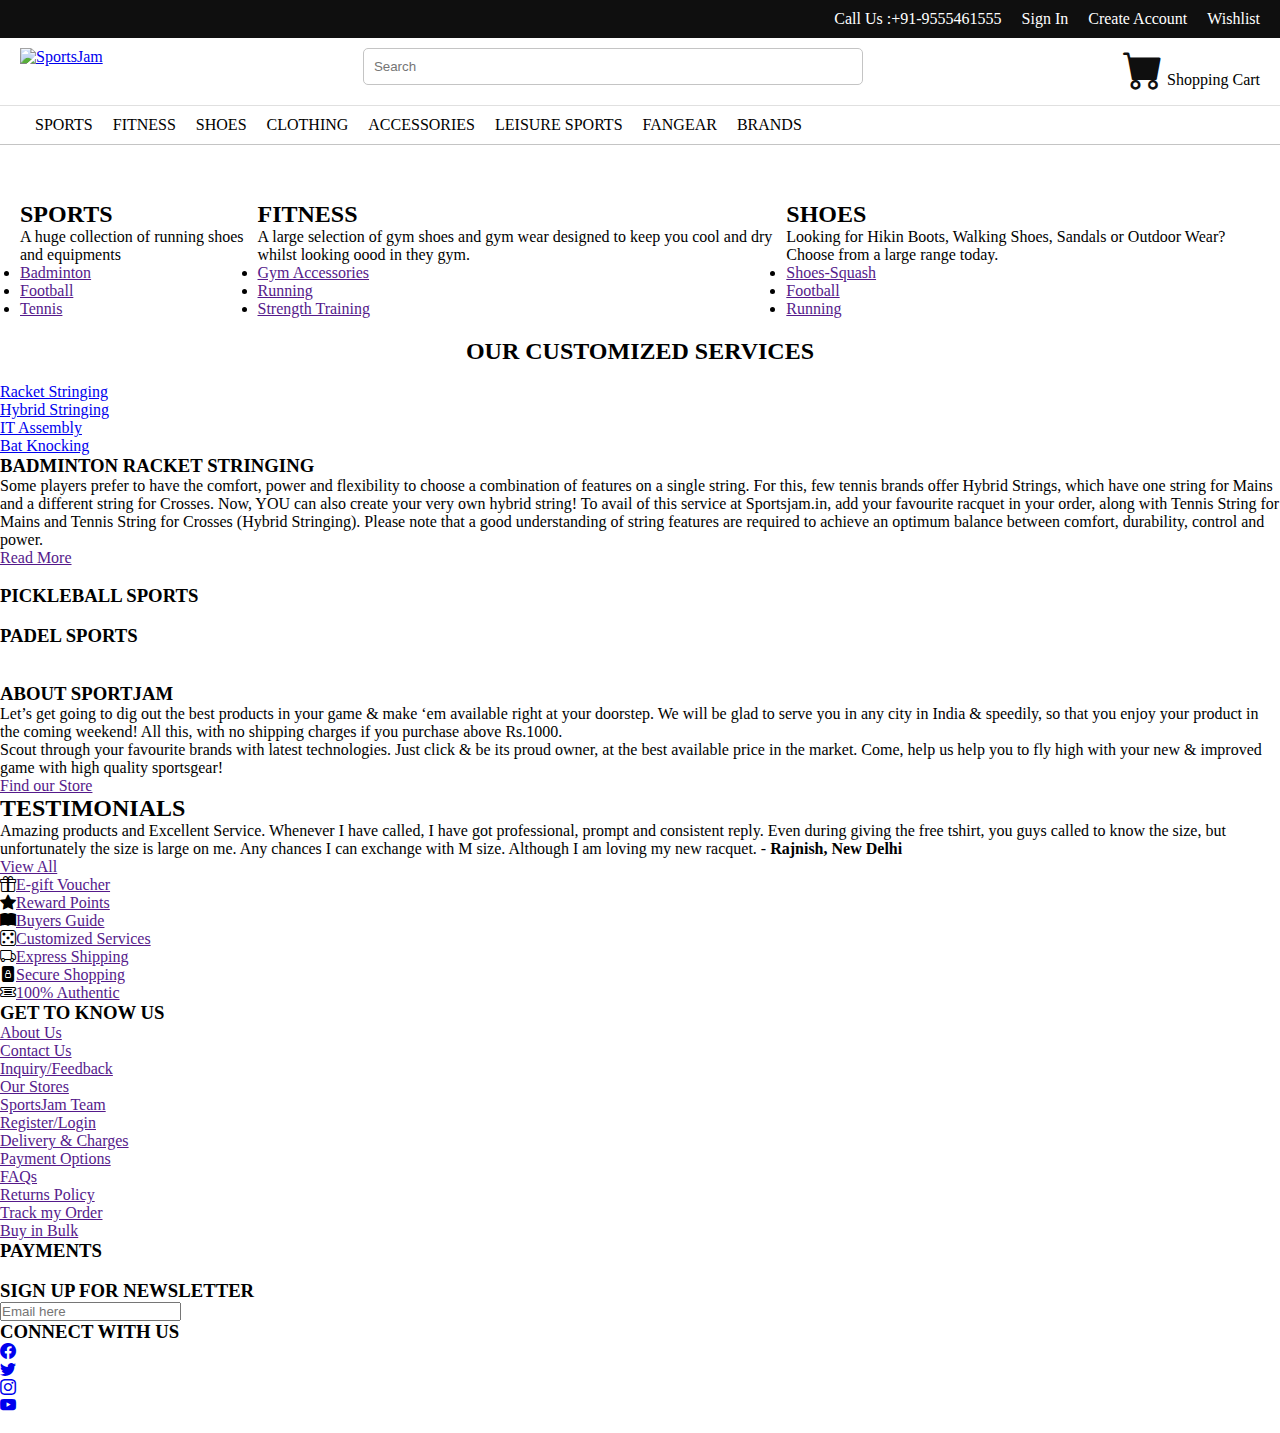
==== index.html @ 4e86ff25 "added basic homepage structure" ====
<!DOCTYPE html>
<html lang="en">
<head>
    <meta charset="UTF-8">
    <meta http-equiv="X-UA-Compatible" content="IE=edge">
    <meta name="viewport" content="width=device-width, initial-scale=1.0">
    <title>Buy Sports Goos Online in India | Sports and Fitness Equipment Store</title>
    <link rel="stylesheet" href="https://cdn.jsdelivr.net/npm/bootstrap-icons@1.10.2/font/bootstrap-icons.css">
    <link rel="stylesheet" href="styles/homepage.css">
    <script src="scripts/homepage.js" defer></script>
</head>
<body>
    <header>
        <div>
            <ul>
                <li><a href="">Call Us :+91-9555461555</a></li>
                <li><a href="">Sign In</a></li>
                <li><a href="">Create Account</a></li>
                <li><a href="">Wishlist</a></li>
            </ul>
        </div>
        <div>
            <div id="logo"><a href="/"><img src="https://storage.sg.content-cdn.io/in-resources/b368029c-a4dd-448a-a888-58348cb1b144/Images/userimages/logo.jpg" alt="SportsJam"></a></div>
            <div id="search-container">
                <input type="search" name="search" id="search" placeholder="Search">
            </div>
            <div id="shopping-cart">
                <i class="bi bi-cart-fill"></i> Shopping Cart
            </div>
        </div>
        <div>
            <nav>
                <ul>
                    <li><a href="">Sports</a></li>
                    <li><a href="">Fitness</a></li>
                    <li><a href="">Shoes</a></li>
                    <li><a href="">Clothing</a></li>
                    <li><a href="">Accessories</a></li>
                    <li><a href="">Leisure Sports</a></li>
                    <li><a href="">Fangear</a></li>
                    <li><a href="">Brands</a></li>
                </ul>
            </nav>
        </div>
    </header>
    <section id="hero">
        <div id="banner">
            <img src="https://storage.sg.content-cdn.io/in-resources/b368029c-a4dd-448a-a888-58348cb1b144/Images/userimages/PARAFA2023.jpg" alt="">
        </div>
    </section>
    <section id="categories">
        <div>
            <img src="https://storage.sg.content-cdn.io/in-resources/b368029c-a4dd-448a-a888-58348cb1b144/Images/userimages/callout_img1.jpg" alt="">
            <div>
                <h2>Sports</h2>
                <p>A huge collection of running shoes and equipments</p>
                <ul>
                    <li><a href="">Badminton</a></li>
                    <li><a href="">Football</a></li>
                    <li><a href="">Tennis</a></li>
                </ul>
            </div>
        </div>
        <div>
            <img src="https://storage.sg.content-cdn.io/in-resources/b368029c-a4dd-448a-a888-58348cb1b144/Images/userimages/callout_img2.jpg" alt="">
            <div>
                <h2>Fitness</h2>
                <p>A large selection of gym shoes and gym wear designed to keep you cool and dry whilst looking oood in they gym.</p>
                <ul>
                    <li><a href="">Gym Accessories</a></li>
                    <li><a href="">Running</a></li>
                    <li><a href="">Strength Training</a></li>
                </ul>
            </div>
        </div>
        <div>
            <img src="https://storage.sg.content-cdn.io/in-resources/b368029c-a4dd-448a-a888-58348cb1b144/Images/userimages/callout_img3.jpg" alt="">
            <div>
                <h2>Shoes</h2>
                <p>Looking for Hikin Boots, Walking Shoes, Sandals or Outdoor Wear? Choose from a large range today.</p>
                <ul>
                    <li><a href="">Shoes-Squash</a></li>
                    <li><a href="">Football</a></li>
                    <li><a href="">Running</a></li>
                </ul>
            </div>
        </div>
    </section>
    <section id="services">
        <h2>Our Customized Services</h2>
        <div id="service-menu">
            <img src="https://storage.sg.content-cdn.io/in-resources/b368029c-a4dd-448a-a888-58348cb1b144/Images/userimages/bslide1.jpg" alt="">
            <div id="service-menu-items">
                <ul>
                    <li><a href="#" class="service-menu-item">Racket Stringing</a></li>
                    <li><a href="#" class="service-menu-item">Hybrid Stringing</a></li>
                    <li><a href="#" class="service-menu-item">IT Assembly</a></li>
                    <li><a href="#" class="service-menu-item">Bat Knocking</a></li>
                </ul>
            </div>
        </div>
        <div id="service-description">
            <h3>Badminton Racket Stringing</h3>
            <div>Some players prefer to have the comfort, power and flexibility to choose a combination of features on a single string. For this, few tennis brands offer Hybrid Strings, which have one string for Mains and a different string for Crosses. Now, YOU can also create your very own hybrid string!

                To avail of this service at Sportsjam.in, add your favourite racquet in your order, along with Tennis String for Mains and Tennis String for Crosses (Hybrid Stringing). Please note that a good understanding of string features are required to achieve an optimum balance between comfort, durability, control and power.</div>
            <a href="">Read More</a>
        </div>
    </section>
    <section id="new_categories">
        <div>
            <a href="https://www.sportsjam.in/Buy-Sports-Pickleball"><img src="https://storage.sg.content-cdn.io/in-resources/b368029c-a4dd-448a-a888-58348cb1b144/Images/userimages/PICKLEBALL1.jpg" alt=""></a>
            <h3>PICKLEBALL SPORTS</h3>
        </div>
        <div>
            <a href="https://www.sportsjam.in/Buy-Sports-Padel"><img src="https://storage.sg.content-cdn.io/in-resources/b368029c-a4dd-448a-a888-58348cb1b144/Images/userimages/PADEL1.jpg" alt=""></a>
            <h3>PADEL SPORTS</h3>
        </div>
    </section>
    <section id="shoes">
        <div id="banner">
            <a href="https://www.sportsjam.in/tennis-shoes-online-babolat-asics-yonex-store?Rfs=brandZZBB2045"><img src="https://storage.sg.content-cdn.io/in-resources/b368029c-a4dd-448a-a888-58348cb1b144/Images/userimages/Yonex-Shoe-July22.jpg" alt=""></a>
        </div>
        <div id="brands"></div>
    </section>
    <section id="about">
        <img src="https://storage.sg.content-cdn.io/in-resources/b368029c-a4dd-448a-a888-58348cb1b144/Images/userimages/bta-store.jpg" alt="">
        <div>
            <h3>About SportJam</h3>
            <p>Let’s get going to dig out the best products in your game & make ‘em available right at your doorstep. We will be glad to serve you in any city in India & speedily, so that you enjoy your product in the coming weekend! All this, with no shipping charges if you purchase above Rs.1000.</p>
            <p>Scout through your favourite brands with latest technologies. Just click & be its proud owner, at the best available price in the market. Come, help us help you to fly high with your new & improved game with high quality sportsgear!</p>

            <a href="">Find our Store</a>
        </div>
    </section>
    <section id="testimonials">
        <h2>Testimonials</h2>
        <p>Amazing products and Excellent Service. Whenever I have called, I have got professional, prompt and consistent reply. Even during giving the free tshirt, you guys called to know the size, but unfortunately the size is large on me. Any chances I can exchange with M size. Although I am loving my new racquet. - <strong>Rajnish, New Delhi</strong> </p>
        <a href="">View All</a>
    </section>
    <footer>
        <div>
            <ul>
                <li><i class="bi bi-gift"></i><a href="">E-gift Voucher</a></li>
                <li><i class="bi bi-star-fill"></i><a href="">Reward Points</a></li>
                <li><i class="bi bi-book-fill"></i><a href="">Buyers Guide</a></li>
                <li><i class="bi bi-dice-5"></i><a href="">Customized Services</a></li>
                <li><i class="bi bi-truck"></i><a href="">Express Shipping</a></li>
                <li><i class="bi bi-file-lock-fill"></i><a href="">Secure Shopping</a></li>
                <li><i class="bi bi-ticket-detailed"></i><a href="">100% Authentic</a></li>
            </ul>
        </div>
        <div>
            <div>
                <h3>Get to Know Us</h3>
                <ul>
                    <li><a href="">About Us</a></li>
                    <li><a href="">Contact Us</a></li>
                    <li><a href="">Inquiry/Feedback</a></li>
                    <li><a href="">Our Stores</a></li>
                    <li><a href="">SportsJam Team</a></li>
                </ul>
            </div>
            <div>
                <h3></h3>
                <ul>
                    <li><a href="">Register/Login</a></li>
                    <li><a href="">Delivery & Charges</a></li>
                    <li><a href="">Payment Options</a></li>
                    <li><a href="">FAQs</a></li>
                    <li><a href="">Returns Policy</a></li>
                    <li><a href="">Track my Order</a></li>
                    <li><a href="">Buy in Bulk</a></li>
                </ul>
            </div>
            <div>
                <h3>Payments</h3>
                <img src="https://storage.sg.content-cdn.io/in-resources/b368029c-a4dd-448a-a888-58348cb1b144/Images/userimages/Payments.png" alt="">
            </div>
            <div>
                <h3>Sign Up for Newsletter</h3>
                <input type="email" name="email" id="email" placeholder="Email here">
                <h3>Connect with Us</h3>
                <ul>
                    <li><a href="https://www.facebook.com/Sportsjam.in"><i class="bi bi-facebook"></i></a></li>
                    <li><a href="https://twitter.com/SportsJamIn"><i class="bi bi-twitter"></i></a></li>
                    <li><a href="https://www.instagram.com/sportsjam.in/"><i class="bi bi-instagram"></i></a></li>
                    <li><a href="https://www.youtube.com/channel/UC-eZWeqy5zPUea1ykX7PWAg"><i class="bi bi-youtube"></i></a></li>
                </ul>
                <img src="https://storage.sg.content-cdn.io/in-resources/b368029c-a4dd-448a-a888-58348cb1b144/Images/userimages/ssl.png" alt="">
            </div>
        </div>
    </footer>
</body>
</html>
---- styles/homepage.css ----
/* global */

*{
    margin: 0;
    padding: 0;
    box-sizing: border-box;
    content: "";
}

img {
    max-width: 100%;
}
h1,h2,h3 {
    text-transform: uppercase;
}
/* header top section */

header > div:nth-child(1) {
    background-color: #0f0f0f;
}

header > div:nth-child(1) > ul {
    display: flex;
    padding: 10px;
    justify-content: right;
}

header > div:nth-child(1) > ul > li {
    list-style: none;
    margin: 0 10px;
}

header > div:nth-child(1) > ul > li > a {
    color: #fff;
    text-decoration: none;
}

/* header middle section */

header > div:nth-child(2) {
    display: flex;
    justify-content: space-between;
    padding: 10px 20px;
}

#search {
    margin: 0 50px;
    width: 500px;
    padding: 10px;
    border-radius: 5px;
    border: 1px solid #c4c4c4;
}

#shopping-cart > i {
    font-size: 40px;
    color:#0f0f0f;
}

/* bottom part/navigation */

nav {
    border-top: 1px solid #e0e0e0;
    border-bottom: 1px solid #c4c4c4;
    height: fit-content;
}

nav > ul {
    display: flex;
    margin: 0 25px;
}

nav > ul > li {
    list-style: none;
    padding: 10px;
}

nav > ul > li > a {
    text-decoration: none;
    text-transform: uppercase;
    color: #000;
}

nav > ul > li:hover {
    background-color: #000;
    color: #fff;
}

nav > ul > li:hover > a {
    color: #fff;
}

/* categories section */

#categories {
    display: flex;
    padding: 20px;
    justify-content: space-between;
}


/* services */
#services > h2 {
    text-align: center;
}
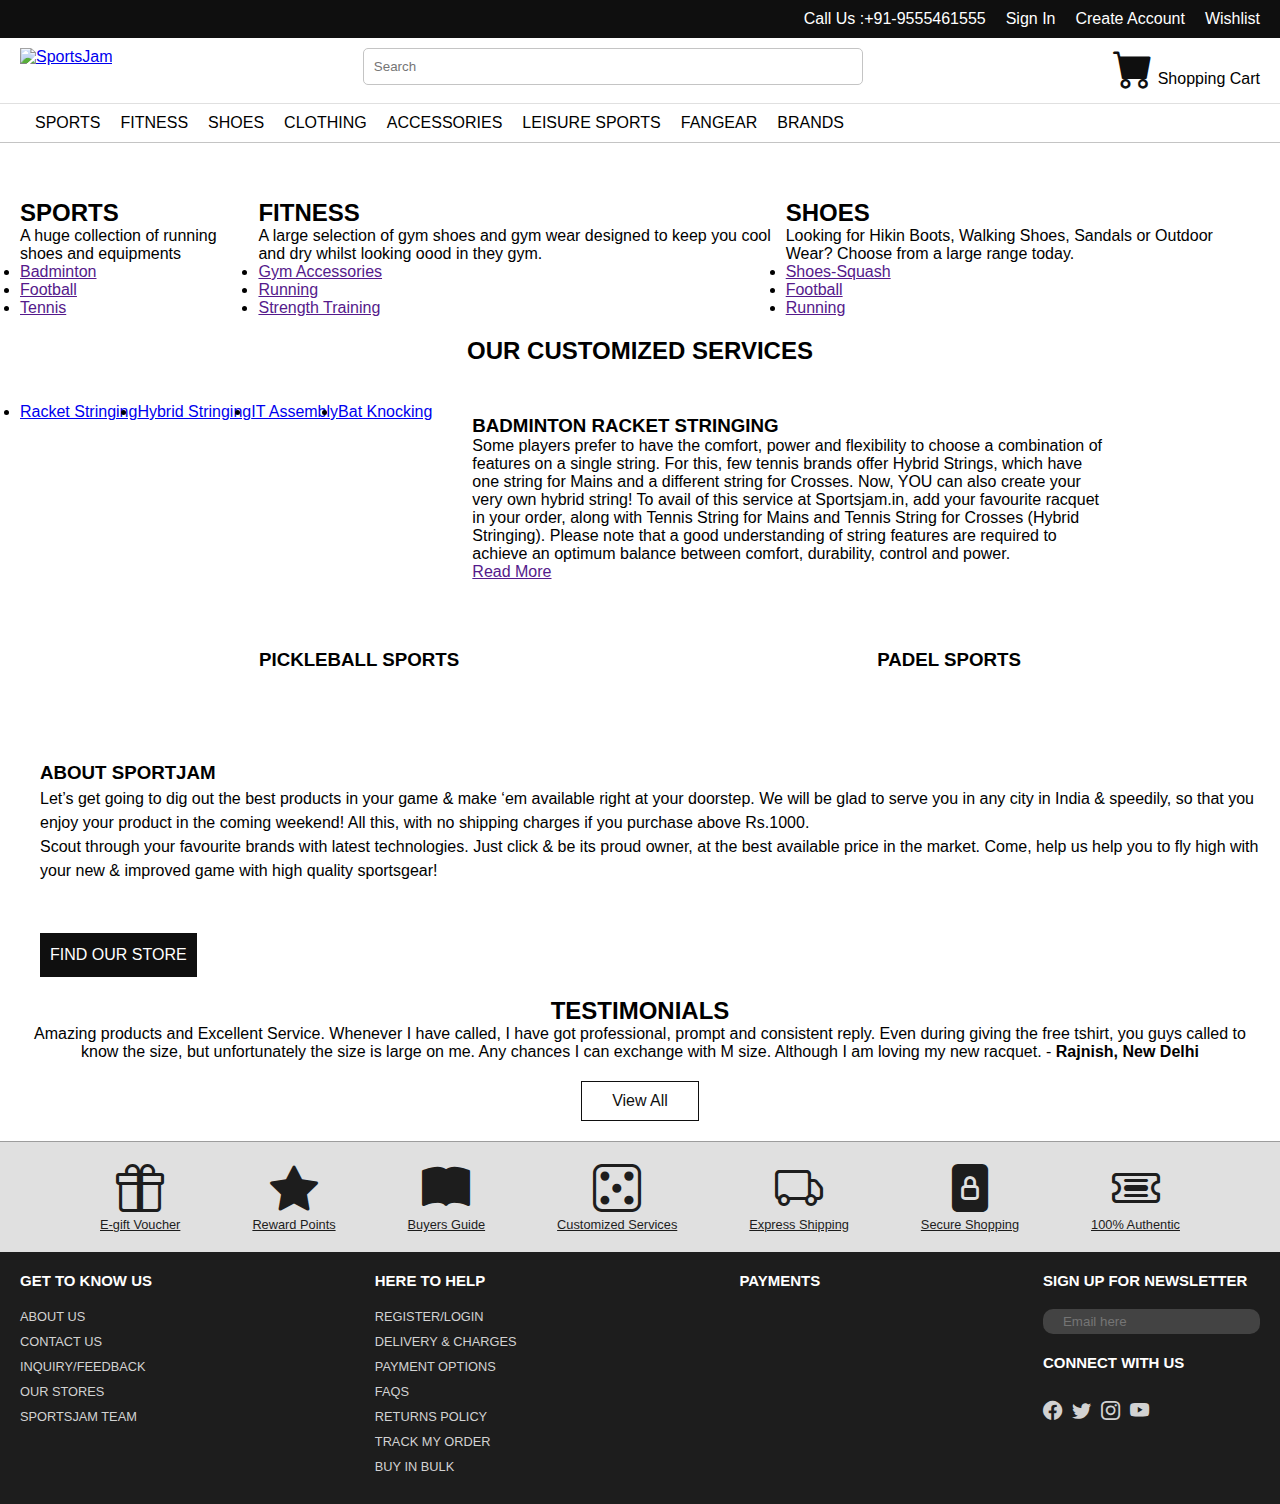
==== commit b1e0c204: "added the basic structure of the three page types" ====
--- a/index.html
+++ b/index.html
@@ -7,7 +7,7 @@
     <title>Buy Sports Goos Online in India | Sports and Fitness Equipment Store</title>
     <link rel="stylesheet" href="https://cdn.jsdelivr.net/npm/bootstrap-icons@1.10.2/font/bootstrap-icons.css">
     <link rel="stylesheet" href="styles/homepage.css">
-    <script src="scripts/homepage.js" defer></script>
+    <!-- <script src="scripts/homepage.js" defer></script> -->
 </head>
 <body>
     <header>
@@ -88,23 +88,25 @@
     </section>
     <section id="services">
         <h2>Our Customized Services</h2>
-        <div id="service-menu">
-            <img src="https://storage.sg.content-cdn.io/in-resources/b368029c-a4dd-448a-a888-58348cb1b144/Images/userimages/bslide1.jpg" alt="">
-            <div id="service-menu-items">
-                <ul>
-                    <li><a href="#" class="service-menu-item">Racket Stringing</a></li>
-                    <li><a href="#" class="service-menu-item">Hybrid Stringing</a></li>
-                    <li><a href="#" class="service-menu-item">IT Assembly</a></li>
-                    <li><a href="#" class="service-menu-item">Bat Knocking</a></li>
-                </ul>
+        <div>
+            <div id="service-menu">
+                <img src="https://storage.sg.content-cdn.io/in-resources/b368029c-a4dd-448a-a888-58348cb1b144/Images/userimages/bslide1.jpg" alt="">
+                <div id="service-menu-items">
+                    <ul>
+                        <li><a href="#" class="service-menu-item">Racket Stringing</a></li>
+                        <li><a href="#" class="service-menu-item">Hybrid Stringing</a></li>
+                        <li><a href="#" class="service-menu-item">IT Assembly</a></li>
+                        <li><a href="#" class="service-menu-item">Bat Knocking</a></li>
+                    </ul>
+                </div>
             </div>
-        </div>
-        <div id="service-description">
-            <h3>Badminton Racket Stringing</h3>
-            <div>Some players prefer to have the comfort, power and flexibility to choose a combination of features on a single string. For this, few tennis brands offer Hybrid Strings, which have one string for Mains and a different string for Crosses. Now, YOU can also create your very own hybrid string!
-
-                To avail of this service at Sportsjam.in, add your favourite racquet in your order, along with Tennis String for Mains and Tennis String for Crosses (Hybrid Stringing). Please note that a good understanding of string features are required to achieve an optimum balance between comfort, durability, control and power.</div>
-            <a href="">Read More</a>
+            <div id="service-description">
+                <h3>Badminton Racket Stringing</h3>
+                <div>Some players prefer to have the comfort, power and flexibility to choose a combination of features on a single string. For this, few tennis brands offer Hybrid Strings, which have one string for Mains and a different string for Crosses. Now, YOU can also create your very own hybrid string!
+    
+                    To avail of this service at Sportsjam.in, add your favourite racquet in your order, along with Tennis String for Mains and Tennis String for Crosses (Hybrid Stringing). Please note that a good understanding of string features are required to achieve an optimum balance between comfort, durability, control and power.</div>
+                <a href="">Read More</a>
+            </div>
         </div>
     </section>
     <section id="new_categories">
@@ -162,7 +164,7 @@
                 </ul>
             </div>
             <div>
-                <h3></h3>
+                <h3>Here to Help</h3>
                 <ul>
                     <li><a href="">Register/Login</a></li>
                     <li><a href="">Delivery & Charges</a></li>
@@ -191,5 +193,7 @@
             </div>
         </div>
     </footer>
+
+    <script src="js/menu.js"></script>
 </body>
 </html>--- a/styles/homepage.css
+++ b/styles/homepage.css
@@ -7,6 +7,10 @@
     content: "";
 }
 
+body {
+    font-family: sans-serif;
+}
+
 img {
     max-width: 100%;
 }
@@ -82,6 +86,7 @@
 
 nav > ul > li:hover {
     background-color: #000;
+    transition: 500ms ease-in-out;
     color: #fff;
 }
 
@@ -103,3 +108,140 @@
     text-align: center;
 }
 
+#services > div {
+    display: flex;
+    gap: 20px;
+}
+
+#service-menu {
+    margin: 20px;
+}
+
+#service-description {
+    width: 50%;
+    margin-top: 50px;
+}
+
+#service-menu-items > ul {
+    display: flex;
+}
+
+#new_categories {
+    display: flex;
+    justify-content: space-around;
+    text-align: center;
+    margin: 50px;
+}
+
+/* about section */
+
+#about {
+    display: flex;
+    margin: 20px;
+    justify-content: space-between;
+    gap: 20px;
+    line-height: 1.5;
+}
+
+#about > div > a {
+    text-decoration: none;
+    text-transform: uppercase;
+    color: #fff;
+    background-color: #0f0f0f;
+    padding: 10px;
+    margin-top: 50px;
+    display: block;
+    width: fit-content;
+}
+
+/* testimonial */
+
+#testimonials {
+    text-align: center;
+    margin: 20px;
+}
+
+#testimonials > a {
+    text-decoration: none;
+    border: 1px solid #0f0f0f;
+    color: #0f0f0f;
+    padding: 10px 30px;
+    display: block;
+    width: fit-content;
+    margin: 20px auto;
+}
+
+/* footer */
+
+footer {
+    font-size: 0.8rem;
+}
+
+footer > div > div > h3 {
+    margin-bottom: 20px;
+}
+
+footer > div:nth-child(1) {
+    padding: 20px 100px;
+    background-color: #e0e0e0;
+    border-top: 1px solid #9d9d9d;
+}
+
+footer > div:nth-child(1) > ul {
+    display: flex;
+    justify-content: space-between;
+}
+
+footer > div:nth-child(1) > ul > li {
+    list-style: none;
+}
+
+footer > div:nth-child(1) > ul > li > * {
+    display: block;
+    text-align: center;
+    color: #1d1d1d;
+}
+
+footer > div:nth-child(1) > ul > li > i {
+    font-size: 3rem;
+}
+
+footer > div:nth-child(2) {
+    background-color: #1d1d1d;
+    color: #fff;
+    display: flex;
+    justify-content: space-between;
+    padding: 20px;
+}
+
+footer > div:nth-child(2) > div > ul > li {
+    list-style: none;
+    margin: 10px 0;
+}
+
+footer > div:nth-child(2) > div > ul > li > a {
+    text-decoration: none;
+    text-transform: uppercase;
+    color: #d2d2d2;
+}
+
+footer > div:nth-child(2) > div:last-child > input {
+    padding: 5px 20px;
+    margin-bottom: 20px;
+    border-radius: 10px;
+    background-color: #434343;
+    border: transparent;
+    color: #fff;
+}
+
+footer > div:nth-child(2) > div:last-child > ul {
+    display: flex;
+}
+
+footer > div:nth-child(2) > div:last-child > ul > li {
+    margin-right: 10px;
+}
+
+footer > div:nth-child(2) > div:last-child > ul > li > a {
+    font-size: 1.2rem;
+}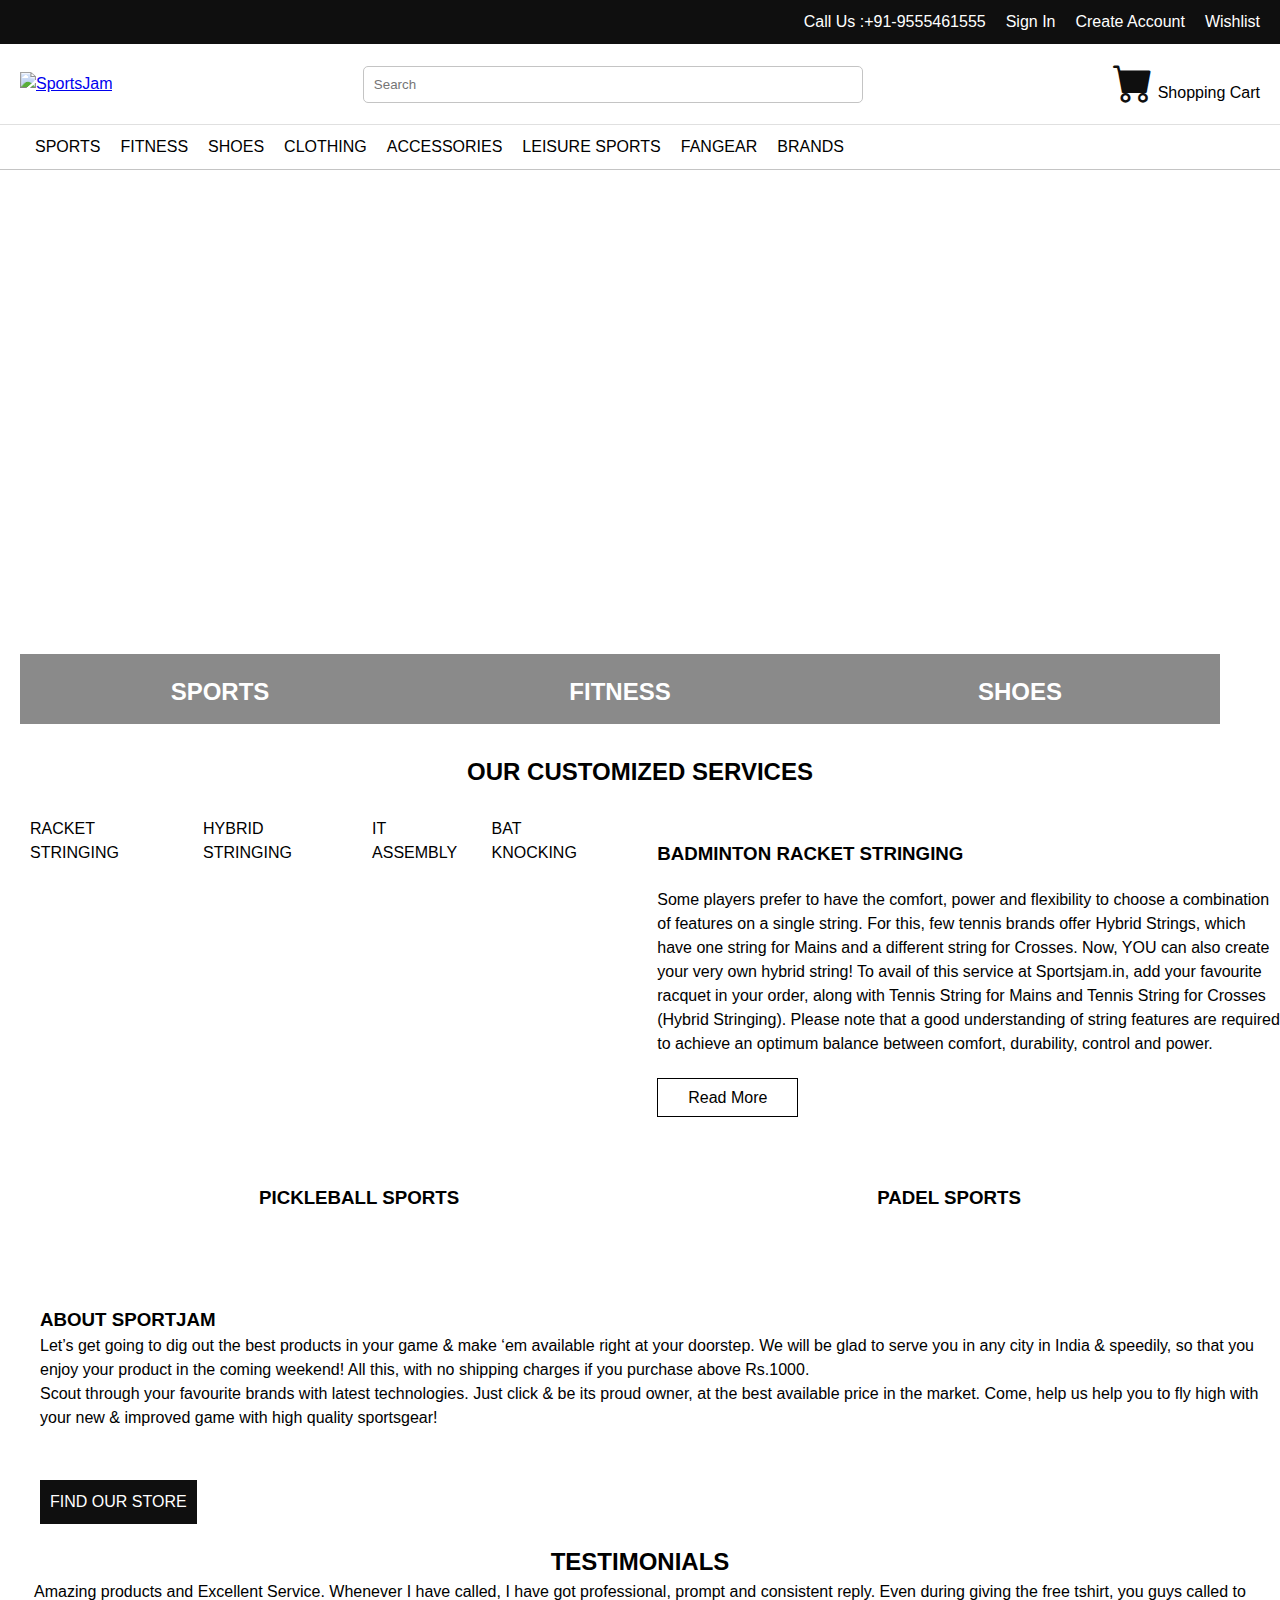
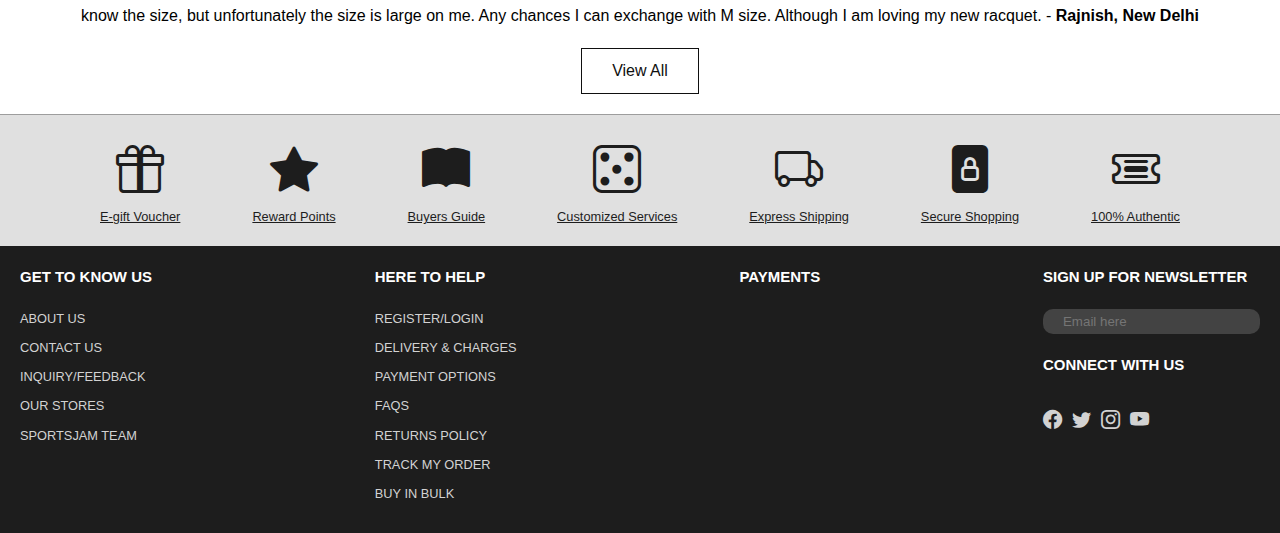
==== commit 231c2169: "added homepage basic structure" ====
--- a/index.html
+++ b/index.html
@@ -7,7 +7,7 @@
     <title>Buy Sports Goos Online in India | Sports and Fitness Equipment Store</title>
     <link rel="stylesheet" href="https://cdn.jsdelivr.net/npm/bootstrap-icons@1.10.2/font/bootstrap-icons.css">
     <link rel="stylesheet" href="styles/homepage.css">
-    <!-- <script src="scripts/homepage.js" defer></script> -->
+    <script src="js/homepage.js" defer></script>
 </head>
 <body>
     <header>
@@ -90,13 +90,13 @@
         <h2>Our Customized Services</h2>
         <div>
             <div id="service-menu">
-                <img src="https://storage.sg.content-cdn.io/in-resources/b368029c-a4dd-448a-a888-58348cb1b144/Images/userimages/bslide1.jpg" alt="">
+                <img id="service-image" src="https://storage.sg.content-cdn.io/in-resources/b368029c-a4dd-448a-a888-58348cb1b144/Images/userimages/bslide1.jpg" alt="">
                 <div id="service-menu-items">
                     <ul>
-                        <li><a href="#" class="service-menu-item">Racket Stringing</a></li>
-                        <li><a href="#" class="service-menu-item">Hybrid Stringing</a></li>
-                        <li><a href="#" class="service-menu-item">IT Assembly</a></li>
-                        <li><a href="#" class="service-menu-item">Bat Knocking</a></li>
+                        <li class="service-menu-item"><a href="#" class="service-menu-item">Racket Stringing</a></li>
+                        <li class="service-menu-item"><a href="#" class="service-menu-item">Hybrid Stringing</a></li>
+                        <li class="service-menu-item"><a href="#" class="service-menu-item">IT Assembly</a></li>
+                        <li class="service-menu-item"><a href="#" class="service-menu-item">Bat Knocking</a></li>
                     </ul>
                 </div>
             </div>
@@ -105,7 +105,7 @@
                 <div>Some players prefer to have the comfort, power and flexibility to choose a combination of features on a single string. For this, few tennis brands offer Hybrid Strings, which have one string for Mains and a different string for Crosses. Now, YOU can also create your very own hybrid string!
     
                     To avail of this service at Sportsjam.in, add your favourite racquet in your order, along with Tennis String for Mains and Tennis String for Crosses (Hybrid Stringing). Please note that a good understanding of string features are required to achieve an optimum balance between comfort, durability, control and power.</div>
-                <a href="">Read More</a>
+                <a id="service-link" href="">Read More</a>
             </div>
         </div>
     </section>
--- a/styles/homepage.css
+++ b/styles/homepage.css
@@ -4,12 +4,14 @@
     margin: 0;
     padding: 0;
     box-sizing: border-box;
-    content: "";
 }
 
 body {
     font-family: sans-serif;
-}
+    line-height: 1.5;
+}
+
+
 
 img {
     max-width: 100%;
@@ -45,11 +47,16 @@
     display: flex;
     justify-content: space-between;
     padding: 10px 20px;
+    align-items: center;
+    /* gap: 150px; */
+}
+
+#search-container {
+    width: 500px;
 }
 
 #search {
-    margin: 0 50px;
-    width: 500px;
+    width: 100%;
     padding: 10px;
     border-radius: 5px;
     border: 1px solid #c4c4c4;
@@ -99,9 +106,61 @@
 #categories {
     display: flex;
     padding: 20px;
-    justify-content: space-between;
-}
-
+    /* justify-content: space-between; */
+}
+
+#categories > div {
+    position: relative;
+    margin: 10px 0px;
+    height: 500px;
+    width: 400px;
+    overflow: hidden;
+}
+
+#categories > div > img,
+#categories > div > div {
+    color: #fff;
+    position: absolute;
+    text-align: center;
+}
+
+
+#categories > div > div > h2 {
+    margin-top: 20px;
+}
+
+#categories > div > div > p {
+    padding: 20px;
+}
+
+#categories > div > div > ul {
+    list-style: none;
+}
+
+#categories > div > div > ul > li {    
+    border: 1px solid #fff;
+    width: 200px;
+    margin: 10px auto;
+    padding: 5px 0;
+}
+
+#categories > div > div > ul > li > a {
+    text-decoration: none;
+    color: #fff;
+}
+
+#categories > div > div {
+    height: 350px;
+    background-color: rgba(88, 88, 88, 0.7);
+    bottom: -280px;
+    overflow: hidden;
+    padding-bottom: 20px;
+    transition: bottom 700ms ease-in-out;
+}
+
+#categories > div > div:hover {
+    bottom: 0px;
+}
 
 /* services */
 #services > h2 {
@@ -114,7 +173,7 @@
 }
 
 #service-menu {
-    margin: 20px;
+    margin: 0 20px;
 }
 
 #service-description {
@@ -124,6 +183,42 @@
 
 #service-menu-items > ul {
     display: flex;
+    list-style: none;
+    justify-content: space-between;
+    margin-top: -7px;
+}
+
+#service-menu-items > ul > li {
+    padding: 10px;
+}
+
+#service-menu-items > ul > li:hover {
+    background-color: #000;
+}
+
+#service-menu-items > ul > li > a {
+    text-decoration: none;
+    text-transform: uppercase;
+    color: #000;
+}
+
+#service-menu-items > ul > li > a:hover {
+    color: #fff;
+}
+
+#service-description > h3 {
+    margin-bottom: 20px;
+}
+
+#service-description > div {
+    margin-bottom: 30px;
+}
+
+#service-description > a {
+    text-decoration: none;
+    border: 1px solid #000;
+    padding: 10px 30px;
+    color: #000;
 }
 
 #new_categories {
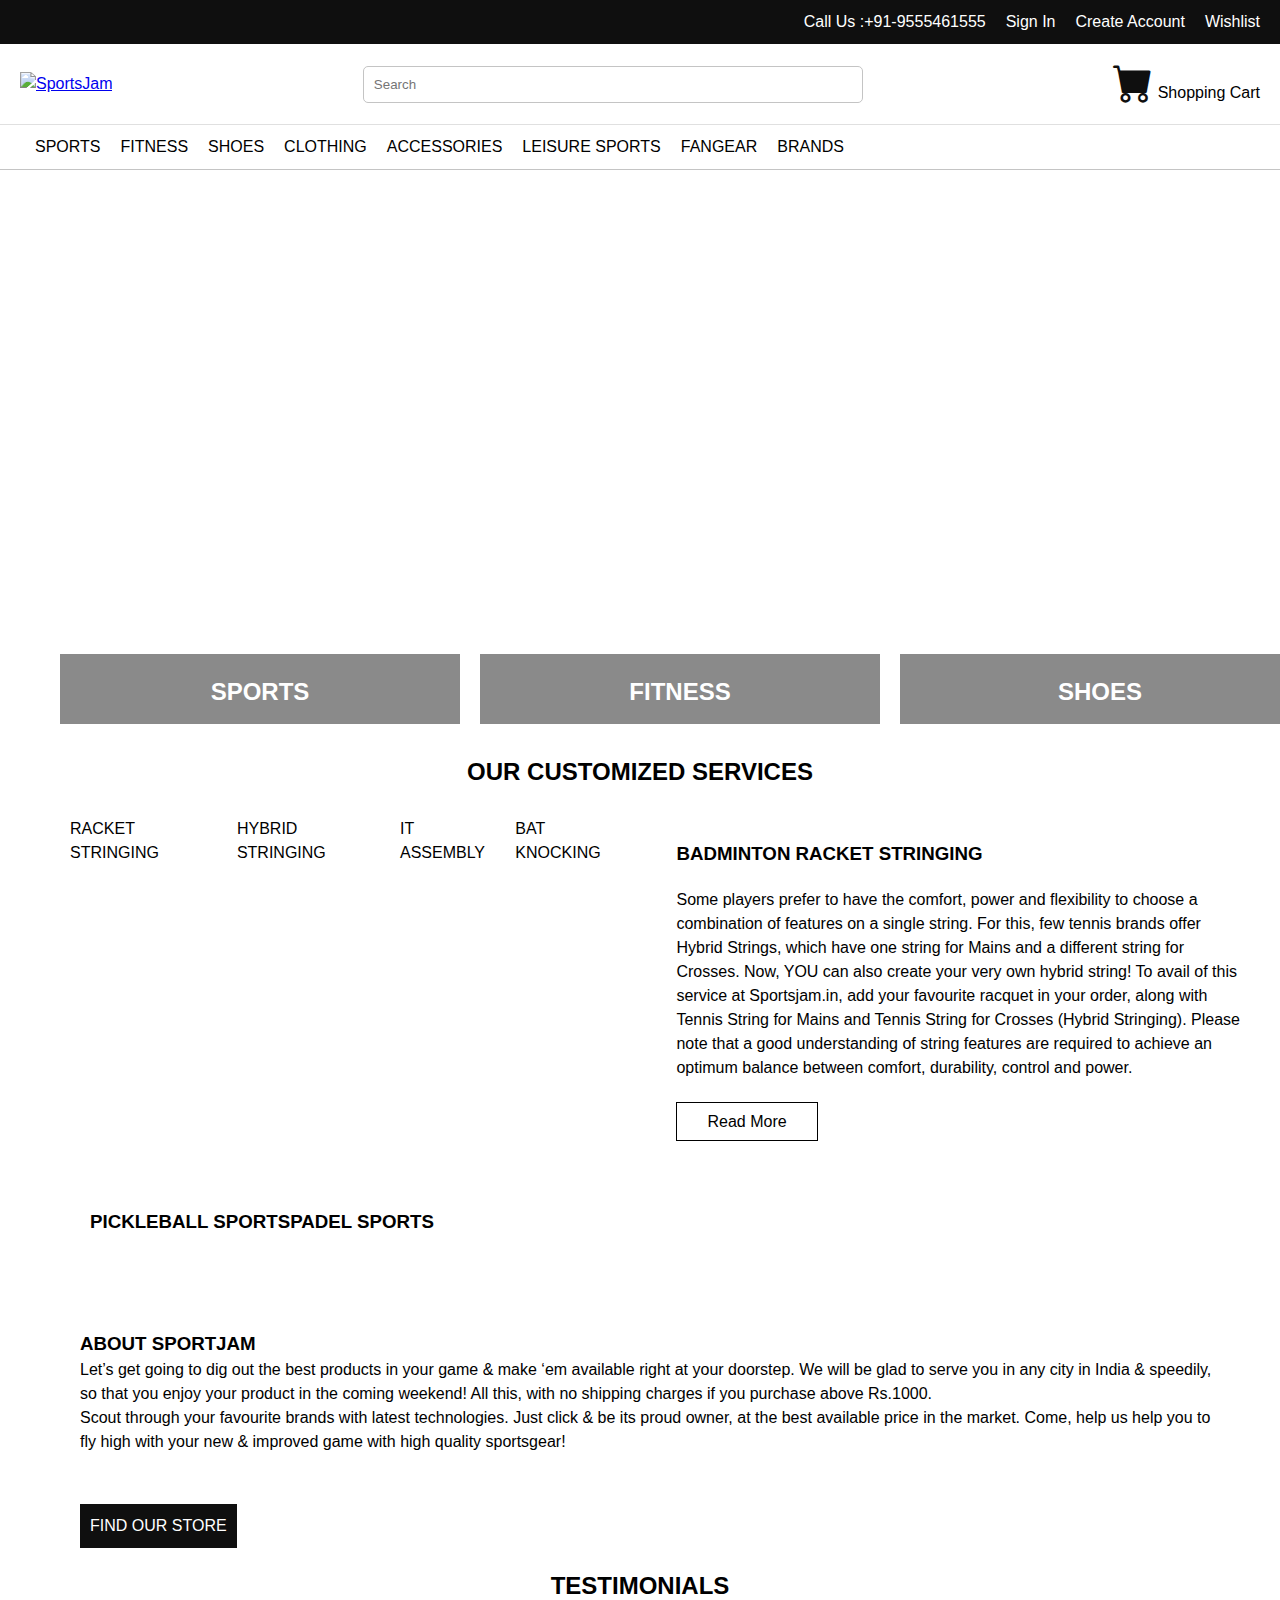
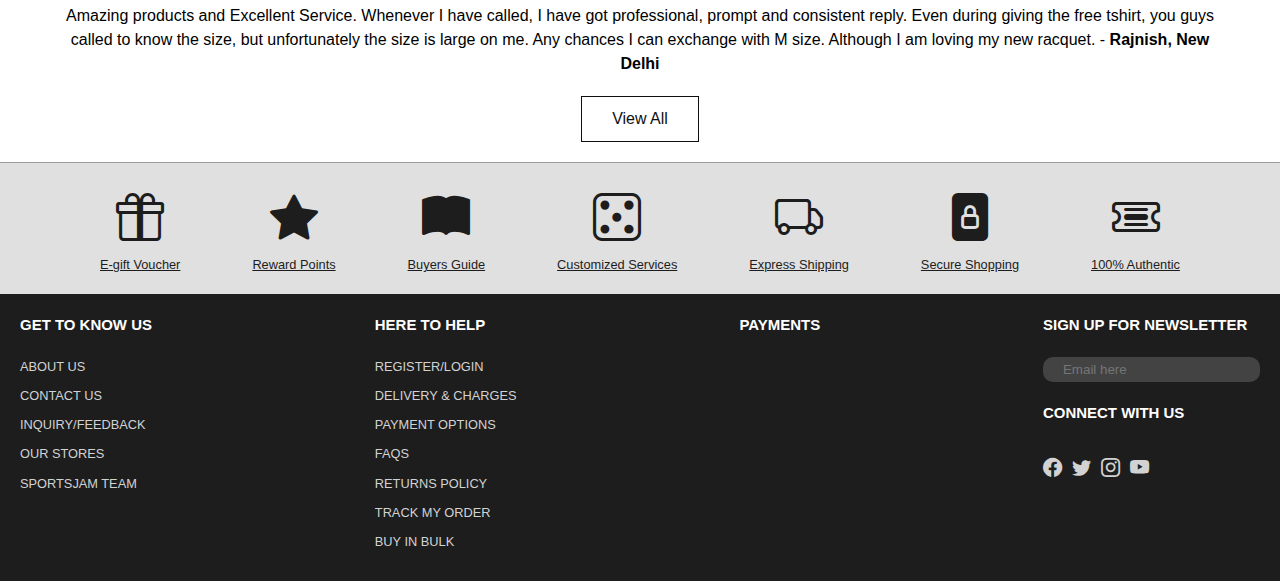
==== commit 24355b63: "added few changes" ====
--- a/index.html
+++ b/index.html
@@ -43,6 +43,7 @@
             </nav>
         </div>
     </header>
+    <div class="wrapper">
     <section id="hero">
         <div id="banner">
             <img src="https://storage.sg.content-cdn.io/in-resources/b368029c-a4dd-448a-a888-58348cb1b144/Images/userimages/PARAFA2023.jpg" alt="">
@@ -140,6 +141,7 @@
         <p>Amazing products and Excellent Service. Whenever I have called, I have got professional, prompt and consistent reply. Even during giving the free tshirt, you guys called to know the size, but unfortunately the size is large on me. Any chances I can exchange with M size. Although I am loving my new racquet. - <strong>Rajnish, New Delhi</strong> </p>
         <a href="">View All</a>
     </section>
+</div>
     <footer>
         <div>
             <ul>
@@ -193,7 +195,6 @@
             </div>
         </div>
     </footer>
-
     <script src="js/menu.js"></script>
 </body>
 </html>--- a/styles/homepage.css
+++ b/styles/homepage.css
@@ -11,11 +11,21 @@
     line-height: 1.5;
 }
 
-
+.wrapper {
+    max-width: 1200px;
+    margin: 0 auto;
+}
 
 img {
     max-width: 100%;
 }
+
+section {
+    margin: 0 auto;
+    width: fit-content;
+}
+
+
 h1,h2,h3 {
     text-transform: uppercase;
 }
@@ -106,7 +116,8 @@
 #categories {
     display: flex;
     padding: 20px;
-    /* justify-content: space-between; */
+    justify-content: space-between;
+    gap: 20px;
 }
 
 #categories > div {
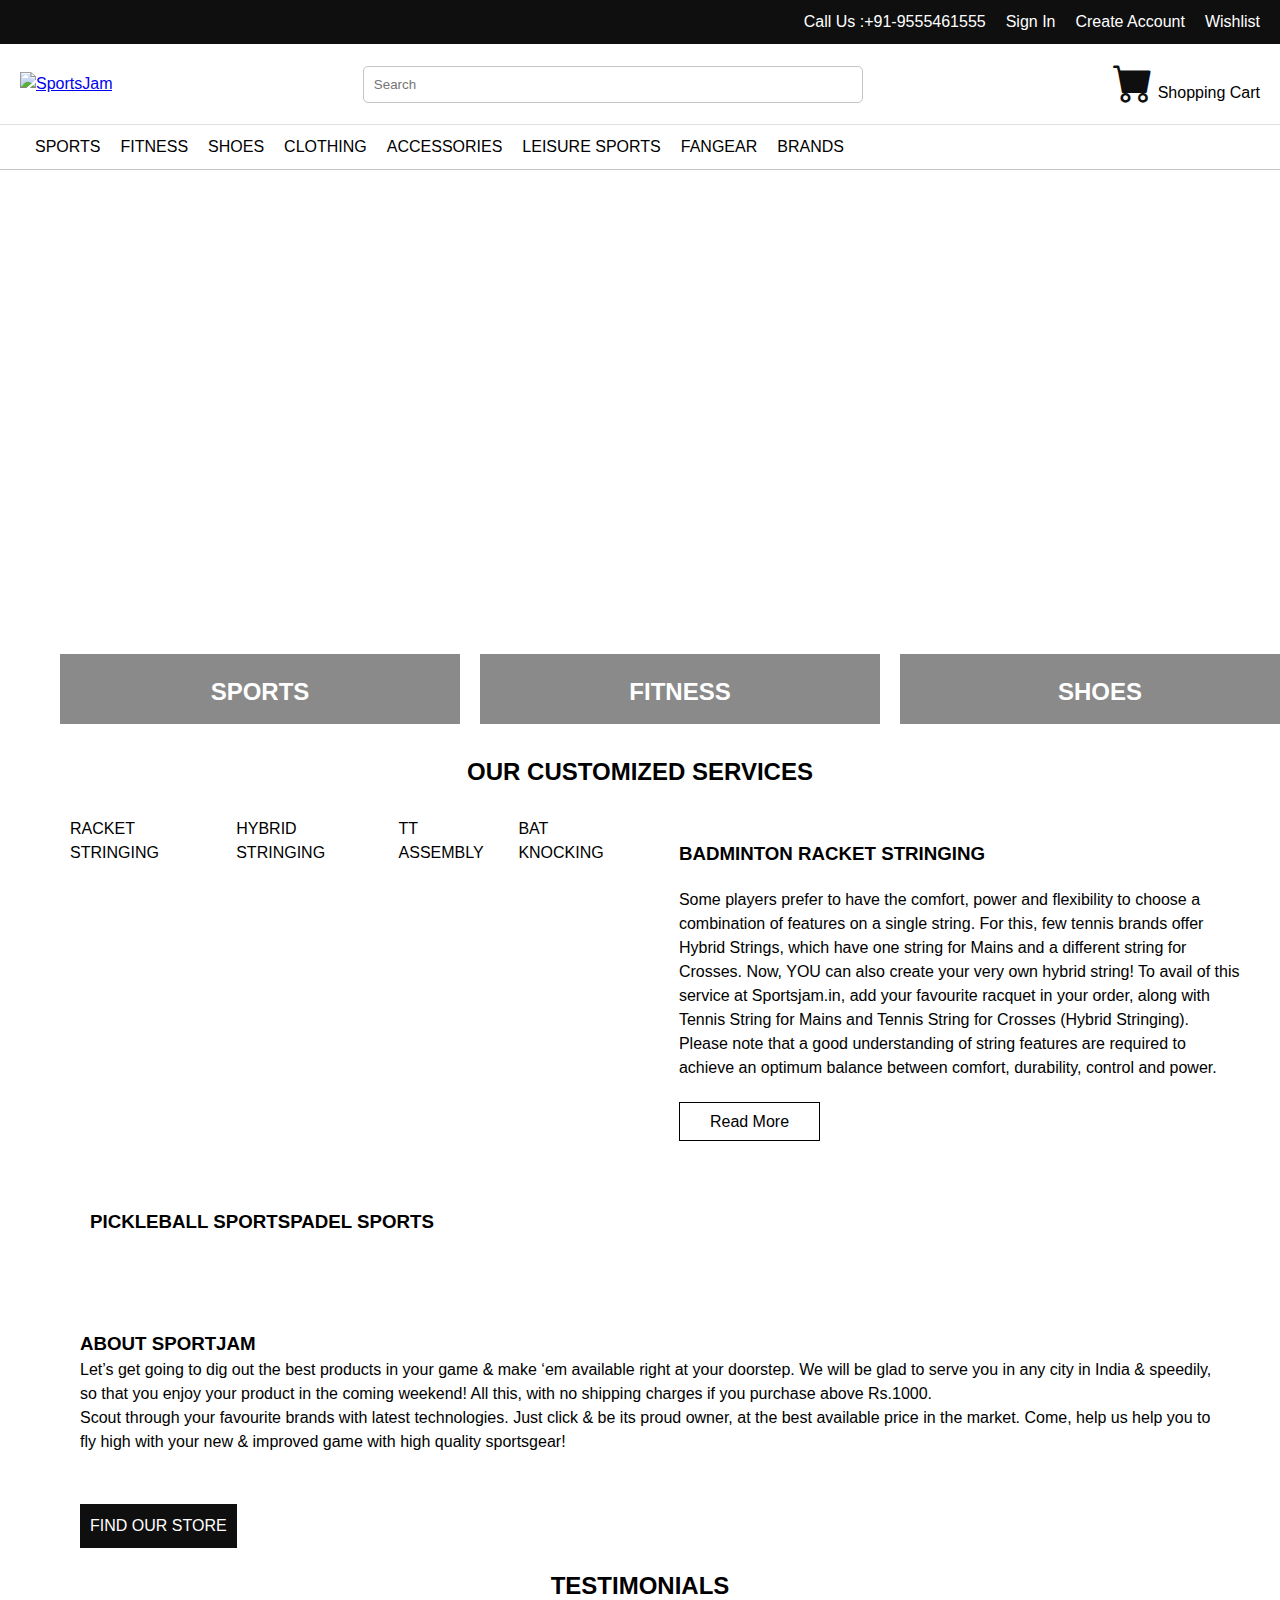
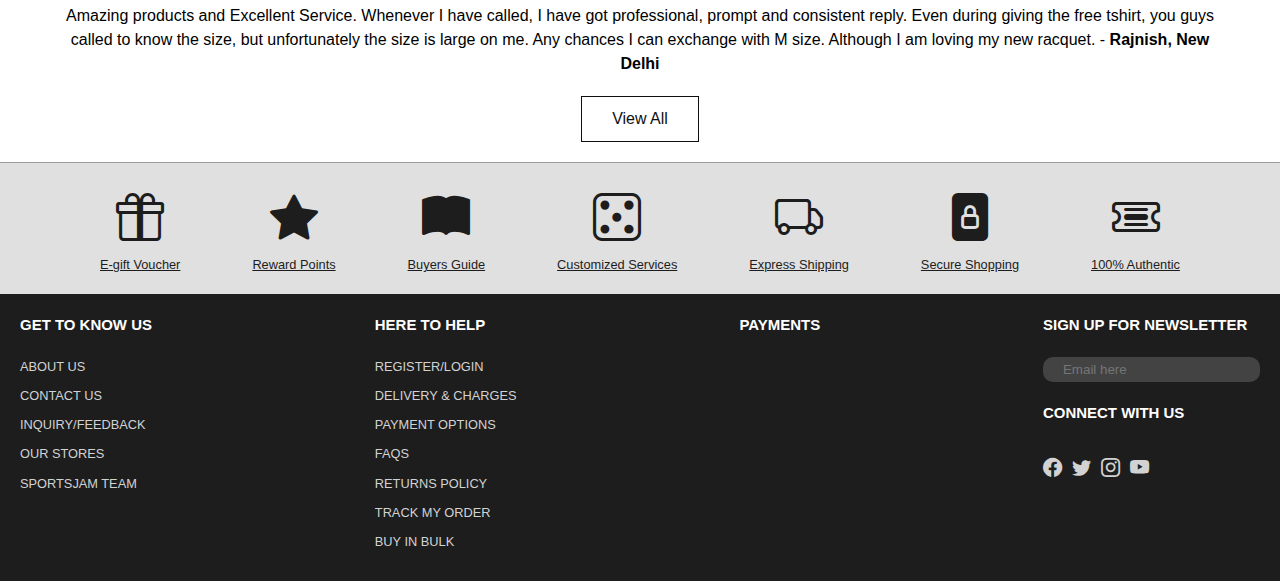
==== commit 8e7fe34a: "added the rotating service functionality" ====
--- a/index.html
+++ b/index.html
@@ -94,10 +94,10 @@
                 <img id="service-image" src="https://storage.sg.content-cdn.io/in-resources/b368029c-a4dd-448a-a888-58348cb1b144/Images/userimages/bslide1.jpg" alt="">
                 <div id="service-menu-items">
                     <ul>
-                        <li class="service-menu-item"><a href="#" class="service-menu-item">Racket Stringing</a></li>
-                        <li class="service-menu-item"><a href="#" class="service-menu-item">Hybrid Stringing</a></li>
-                        <li class="service-menu-item"><a href="#" class="service-menu-item">IT Assembly</a></li>
-                        <li class="service-menu-item"><a href="#" class="service-menu-item">Bat Knocking</a></li>
+                        <li id="service-menu-item-1">Racket Stringing</li>
+                        <li id="service-menu-item-2">Hybrid Stringing</li>
+                        <li id="service-menu-item-3">TT Assembly</li>
+                        <li id="service-menu-item-4">Bat Knocking</li>
                     </ul>
                 </div>
             </div>
--- a/styles/homepage.css
+++ b/styles/homepage.css
@@ -174,6 +174,11 @@
 }
 
 /* services */
+
+#services {
+    transition: img 500ms ease-in-out;
+}
+
 #services > h2 {
     text-align: center;
 }
@@ -201,21 +206,17 @@
 
 #service-menu-items > ul > li {
     padding: 10px;
+    text-transform: uppercase;
+    color: #000;
+    cursor: pointer;
 }
 
 #service-menu-items > ul > li:hover {
     background-color: #000;
-}
-
-#service-menu-items > ul > li > a {
-    text-decoration: none;
-    text-transform: uppercase;
-    color: #000;
-}
-
-#service-menu-items > ul > li > a:hover {
-    color: #fff;
-}
+    color: #fff;
+}
+
+
 
 #service-description > h3 {
     margin-bottom: 20px;
